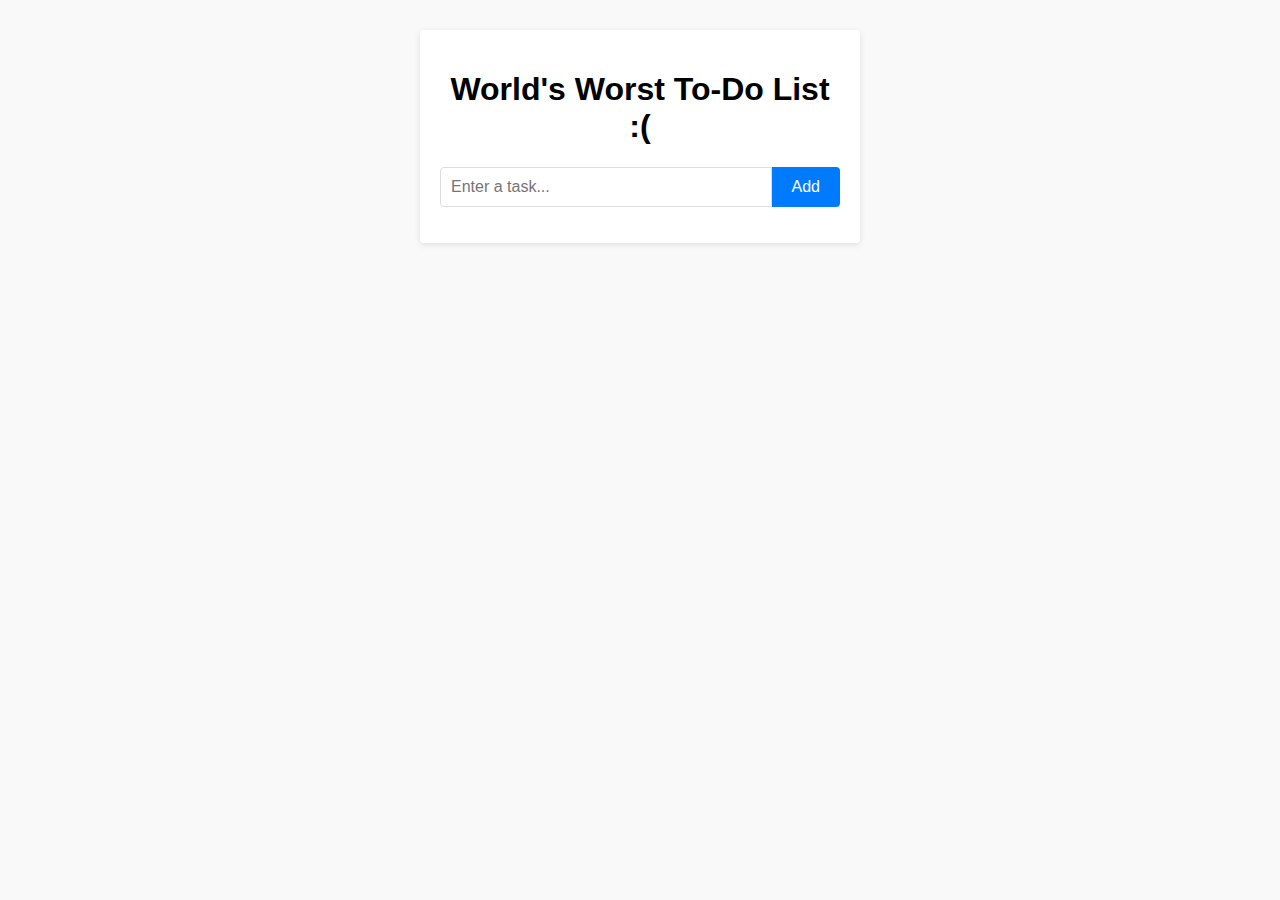
==== crud.html @ f76c4e5c "Add files via upload" ====
<!DOCTYPE html>
<html lang="en">

<head>
    <meta charset="UTF-8">
    <meta name="viewport" content="width=device-width, initial-scale=1.0">
    <title>CRUD-To-Do List</title>
    <link rel="stylesheet" href="crud_styles.css">
</head>

<body>
    <div class="container">
        <h1>World's Worst To-Do List <br>:(</h1>
        <form id="todoForm">
            <input type="text" id="task" placeholder="Enter a task...">
            <button type="submit">Add</button>
        </form>
        <ul id="todoList">
        </ul>
    </div>
    <script src="app.js"></script>
</body>

</html>
---- crud_styles.css ----
body {
    font-family: Arial, sans-serif;
    background-color: #f9f9f9;
    margin: 0;
    padding: 0;
}

.container {
    max-width: 400px;
    margin: 30px auto;
    background-color: #fff;
    padding: 20px;
    border-radius: 4px;
    box-shadow: 0 2px 6px rgba(0, 0, 0, 0.1);
}

h1 {
    text-align: center;
}

form {
    display: flex;
    margin-bottom: 10px;
}

input[type="text"] {
    flex: 1;
    padding: 10px;
    font-size: 16px;
    border: 1px solid #ddd;
    border-radius: 4px 0 0 4px;
}

button {
    padding: 10px 20px;
    font-size: 16px;
    background-color: #007bff;
    color: #fff;
    border: none;
    border-radius: 0 4px 4px 0;
    cursor: pointer;
}

ul {
    list-style: none;
    padding: 0;
}

li {
    display: flex;
    justify-content: space-between;
    align-items: center;
    padding: 10px;
    background-color: #f9f9f9;
    margin-bottom: 5px;
    border-radius: 4px;
    box-shadow: 0 1px 3px rgba(0, 0, 0, 0.1);
}

li span {
    flex: 1;
    margin-right: 10px;
}

li button {
    background-color: #dc3545;
    color: #fff;
    border: none;
    border-radius: 4px;
    cursor: pointer;
}
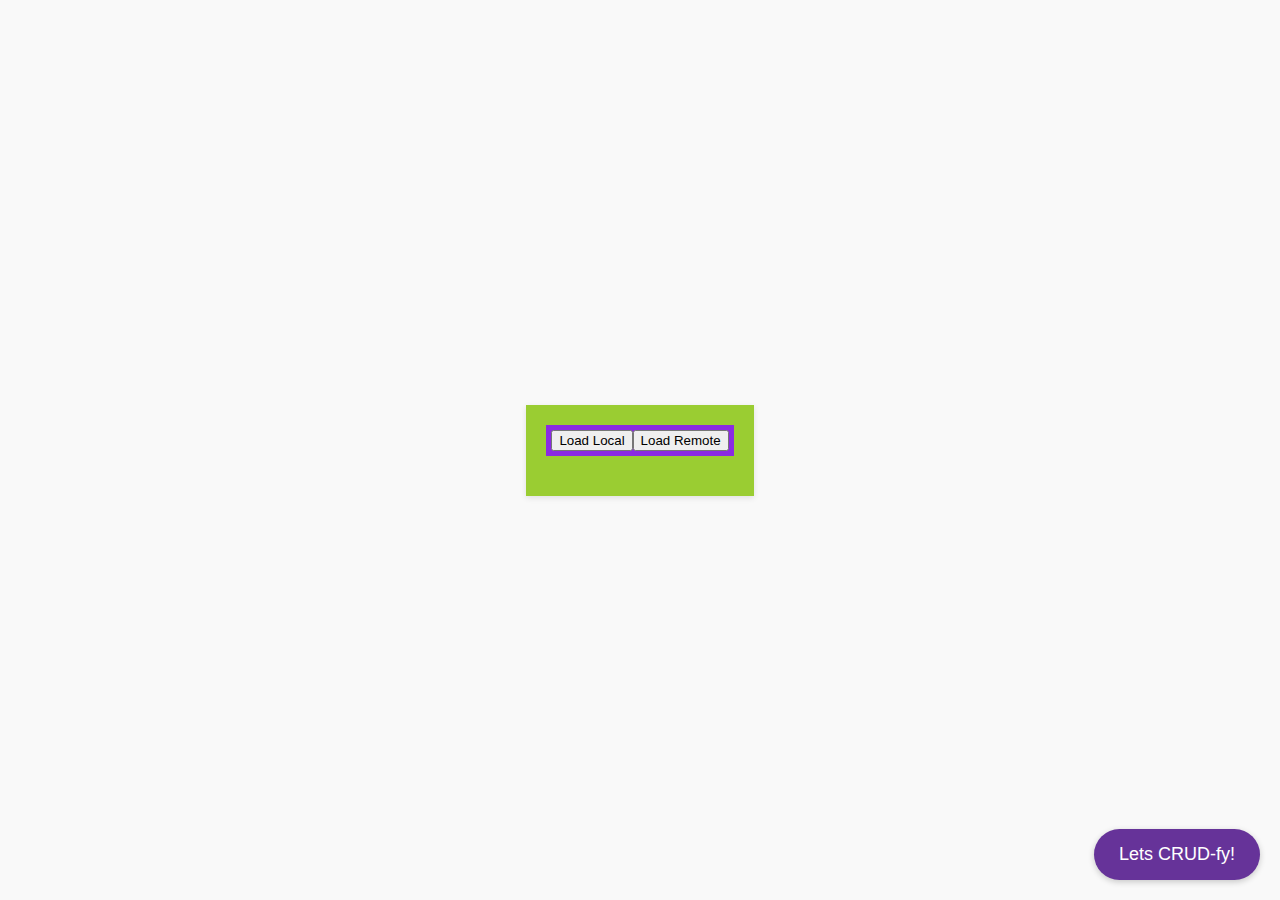
==== commit 7fe6cf5c: "Update crud.html" ====
--- a/crud.html
+++ b/crud.html
@@ -4,21 +4,23 @@
 <head>
     <meta charset="UTF-8">
     <meta name="viewport" content="width=device-width, initial-scale=1.0">
-    <title>CRUD-To-Do List</title>
-    <link rel="stylesheet" href="crud_styles.css">
+    <title>Custom Card Example</title>
+    <link rel="stylesheet" href="styles.css">
 </head>
 
 <body>
     <div class="container">
-        <h1>World's Worst To-Do List <br>:(</h1>
-        <form id="todoForm">
-            <input type="text" id="task" placeholder="Enter a task...">
-            <button type="submit">Add</button>
-        </form>
-        <ul id="todoList">
-        </ul>
+        <div class="buttons">
+            <button id="loadLocal">Load Local</button>
+            <button id="loadRemote">Load Remote</button>
+        </div>
+        <div id="cardContainer"></div>
     </div>
-    <script src="app.js"></script>
+
+    <a href="crud.html" class="crud-link">
+        <button class="animated-button">Lets CRUD-fy!</button>
+    </a>
+    <script src="script.js"></script>
 </body>
 
-</html>+</html>
--- a/styles.css
+++ b/styles.css
@@ -0,0 +1,81 @@
+body {
+    font-family: "Comic Sans MS", cursive;;
+    margin: 0;
+    padding: 0;
+    display: flex;
+    justify-content: center;
+    align-items: center;
+    height: 100vh;
+    background-color: #f9f9f9;
+}
+
+.container {
+    max-width: 500px;
+    padding: 20px;
+    box-shadow: 0 2px 6px rgba(0, 0, 0, 0.1);
+    background-color: yellowgreen;
+}
+
+.buttons {
+    display: flex;
+    justify-content: center;
+    margin-bottom: 20px;
+    padding: 5px;
+    background-color: blueviolet;
+    color: palegreen;
+}
+
+.animated-button {
+    position: absolute;
+    bottom: 20px;
+    right: 20px;
+    padding: 15px 25px;
+    font-size: 18px;
+    background-color: rebeccapurple;
+    color: #fff;
+    border: none;
+    border-radius: 50px;
+    border-color: red;
+    text-decoration: none;
+    transition: background-color 0.3s ease;
+     box-shadow: 0 2px 6px rgba(0, 0, 0, 0.2);
+}
+
+.card {
+    margin-bottom: 20px;
+    padding: 20px;
+    border: 1px solid #ddd;
+    border-radius: 4px;
+    background-color: #fff;
+}
+
+h2 {
+    margin-top: 0;
+    margin-bottom: 10px;
+}
+
+img {
+    max-width: 100%;
+    height: auto;
+}
+
+p {
+    margin: 0;
+    margin-bottom: 10px;
+}
+
+a {
+    color: #007bff;
+    text-decoration: none;
+}
+
+a:hover {
+    text-decoration: underline;
+}
+.container {
+    position: relative;
+}
+
+.animation-button:hover {
+    background-color: #0056b3;
+}
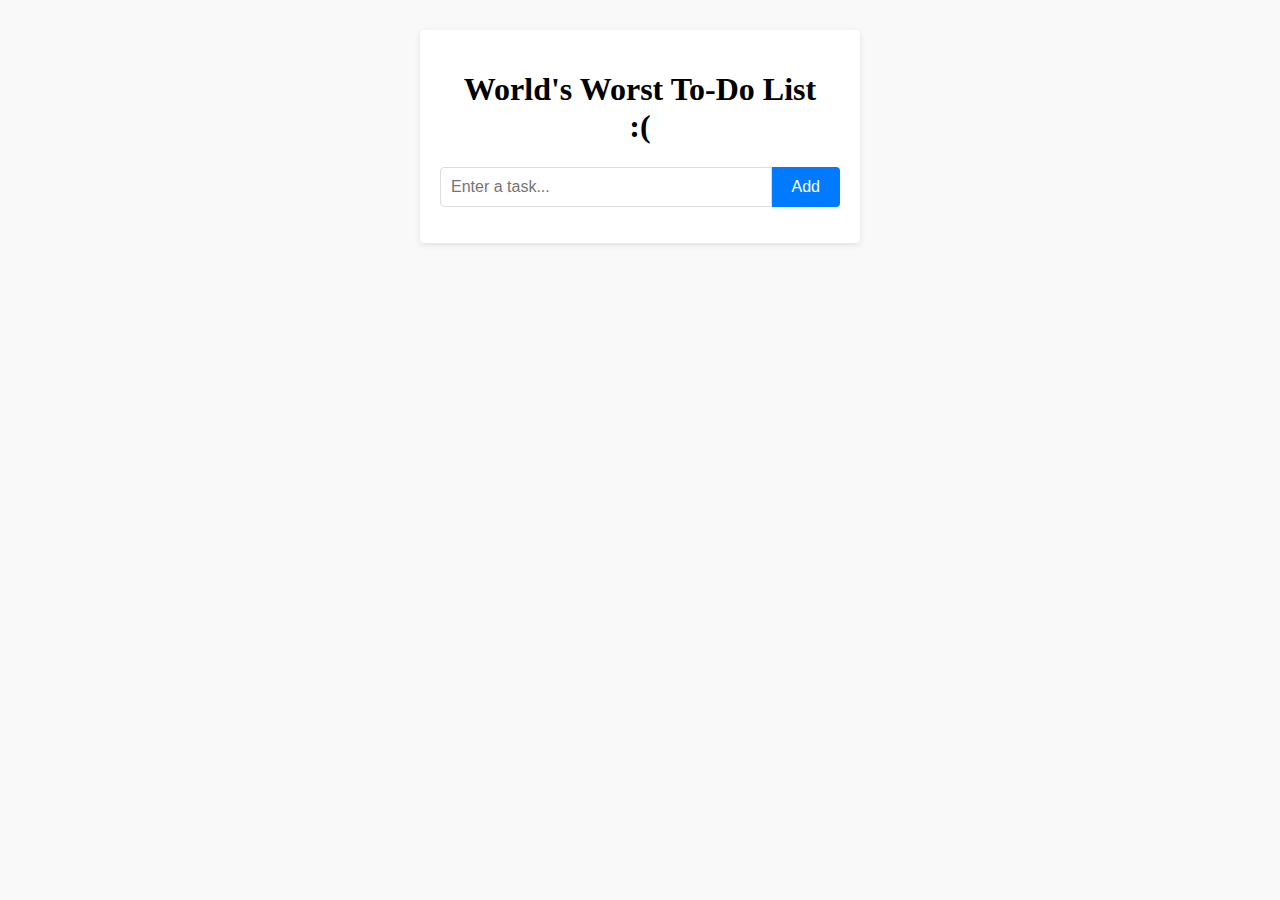
==== commit 086d259f: "Update crud.html" ====
--- a/crud.html
+++ b/crud.html
@@ -4,23 +4,21 @@
 <head>
     <meta charset="UTF-8">
     <meta name="viewport" content="width=device-width, initial-scale=1.0">
-    <title>Custom Card Example</title>
-    <link rel="stylesheet" href="styles.css">
+    <title>CRUD-To-Do List</title>
+    <link rel="stylesheet" href="crud_styles.css">
 </head>
 
 <body>
     <div class="container">
-        <div class="buttons">
-            <button id="loadLocal">Load Local</button>
-            <button id="loadRemote">Load Remote</button>
-        </div>
-        <div id="cardContainer"></div>
+        <h1>World's Worst To-Do List <br>:(</h1>
+        <form id="todoForm">
+            <input type="text" id="task" placeholder="Enter a task...">
+            <button type="submit">Add</button>
+        </form>
+        <ul id="todoList">
+        </ul>
     </div>
-
-    <a href="crud.html" class="crud-link">
-        <button class="animated-button">Lets CRUD-fy!</button>
-    </a>
-    <script src="script.js"></script>
+    <script src="app.js"></script>
 </body>
 
 </html>
--- a/crud_styles.css
+++ b/crud_styles.css
@@ -0,0 +1,171 @@
+body {
+    font-family: "Comic Sans MS", cursive;;
+    background-color: #f9f9f9;
+    margin: 0;
+    padding: 0;
+}
+
+.container {
+    max-width: 400px;
+    margin: 30px auto;
+    background-color: #fff;
+    padding: 20px;
+    border-radius: 4px;
+    box-shadow: 0 2px 6px rgba(0, 0, 0, 0.1);
+}
+
+h1 {
+    text-align: center;
+}
+
+form {
+    display: flex;
+    margin-bottom: 10px;
+}
+
+input[type="text"] {
+    flex: 1;
+    padding: 10px;
+    font-size: 16px;
+    border: 1px solid #ddd;
+    border-radius: 4px 0 0 4px;
+}
+
+button {
+    padding: 10px 20px;
+    font-size: 16px;
+    background-color: #007bff;
+    color: #fff;
+    border: none;
+    border-radius: 0 4px 4px 0;
+    cursor: pointer;
+}
+
+ul {
+    list-style: none;
+    padding: 0;
+}
+
+li {
+    display: flex;
+    justify-content: space-between;
+    align-items: center;
+    padding: 10px;
+    background-color: #f9f9f9;
+    margin-bottom: 5px;
+    border-radius: 4px;
+    box-shadow: 0 1px 3px rgba(0, 0, 0, 0.1);
+}
+
+li span {
+    flex: 1;
+    margin-right: 10px;
+}
+
+li button {
+    background-color: #dc3545;
+    color: #fff;
+    border: none;
+    border-radius: 4px;
+    cursor: pointer;
+body {
+    font-family: Arial, sans-serif;
+    margin: 0;
+    padding: 0;
+    display: flex;
+    justify-content: center;
+    align-items: center;
+    height: 100vh;
+    background-color: #f9f9f9;
+}
+
+.container {
+    max-width: 100%; 
+    padding: 20px;
+    box-shadow: 0 2px 6px rgba(0, 0, 0, 0.1);
+    background-color: #fff;
+    display: flex;
+    flex-wrap: nowrap  wrap  wrap-reverse;
+    justify-content: center;
+}
+
+.buttons {
+    display: flex;
+    justify-content: center;
+    margin-bottom: 20px;
+}
+
+button {
+    margin: 0 10px;
+    padding: 10px 20px;
+    font-size: 16px;
+    cursor: pointer;
+    background-color: #007bff;
+    color: #fff;
+    border: none;
+    border-radius: 4px;
+}
+
+.card {
+    width: 300px;
+    height: 300px;
+    margin: 10px;
+    margin-bottom: 20px;
+    padding: 20px;
+    border: 1px solid #ddd;
+    border-radius: 4px;
+    background-color: #fff;
+    position: relative;
+    display: inline-block; 
+}
+
+h2 {
+    margin-top: 0;
+    margin-bottom: 10px;
+}
+
+img {
+    height: 100px;
+    width: 100px;
+}
+
+p {
+    margin: 0;
+    margin-bottom: 10px;
+}
+
+a {
+    color: #007bff;
+    text-decoration: none;
+}
+
+a:hover {
+    text-decoration: underline;
+}
+
+.crud-link {
+    position: fixed;
+    bottom: 20px;
+    right: 20px;
+    display: flex;
+    justify-content: flex-end;
+    z-index: 999;
+}
+
+.animated-button {
+    padding: 20px 40px;
+    font-size: 18px;
+    background-color: #dc3545;
+    color: #fff;
+    border: none;
+    border-radius: 50px;
+    box-shadow: 0 4px 10px rgba(0, 0, 0, 0.1);
+    cursor: pointer;
+    transition: transform 0.3s, box-shadow 0.3s;
+}
+
+.animated-button:hover {
+    transform: scale(1.05);
+    box-shadow: 0 6px 14px rgba(0, 0, 0, 0.2);
+}
+}
